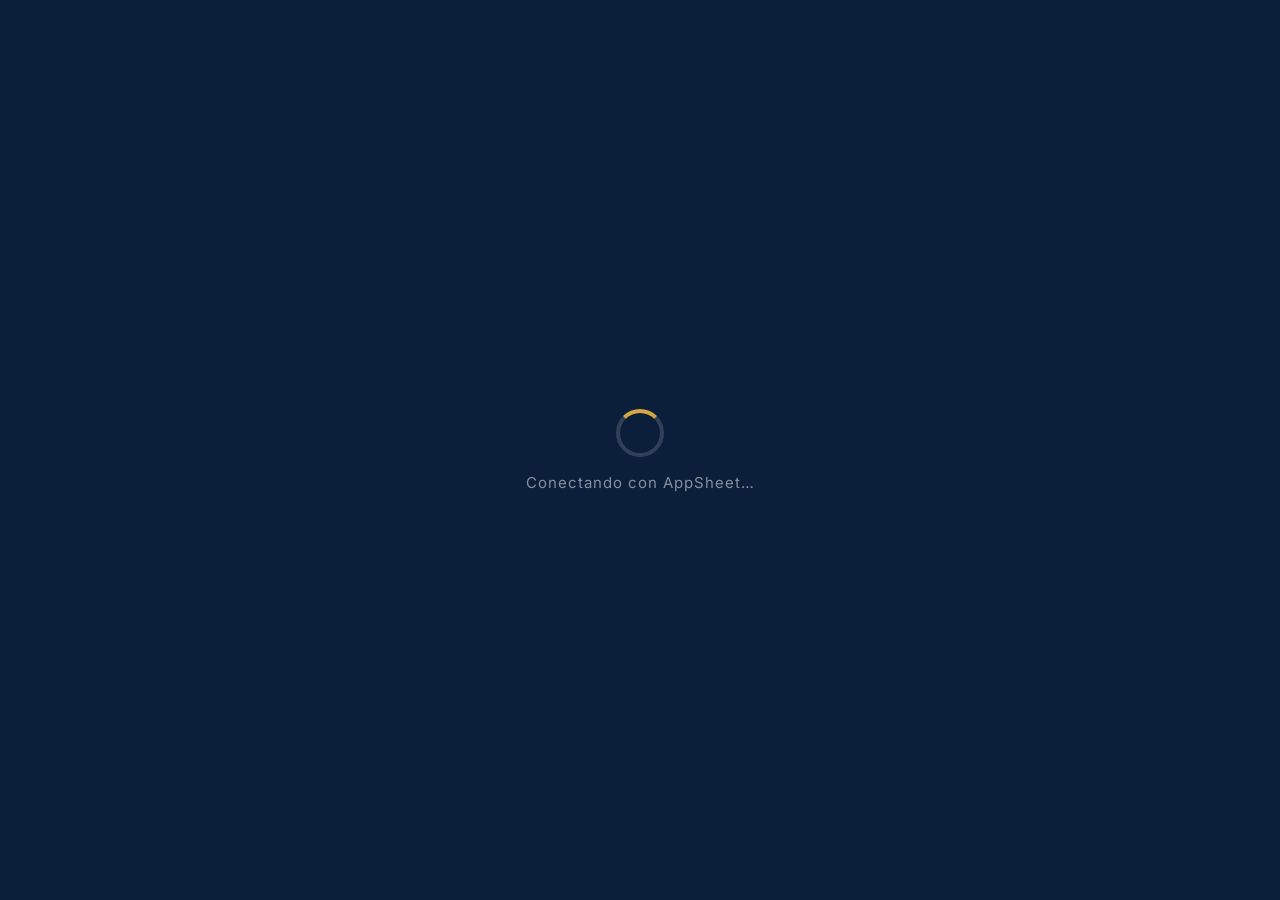
==== index.html @ 51144c6a "Rename Calendario vuelos.html to index.html" ====
<!DOCTYPE html>
<html lang="es">
<head>
<meta charset="UTF-8">
<meta name="viewport" content="width=device-width, initial-scale=1.0">
<title>Vuelos Dilitours</title>
<style>
  @import url('https://fonts.googleapis.com/css2?family=Inter:wght@300;400;500;600;700;800;900&display=swap');

  * { box-sizing: border-box; margin: 0; padding: 0; }

  :root {
    --azul:       #0B1F3A;
    --azul-med:   #1A3A5C;
    --azul-ac:    #1E6FBA;
    --azul-claro: #C8DDEF;
    --dorado:     #D4A843;
    --dorado-cl:  #FDF3DC;
    --blanco:     #FFFFFF;
    --gris-bg:    #EEF2F7;
    --gris-bd:    #D0D9E6;
    --gris-txt:   #5A6A80;
    --verde:      #117A45;
    --verde-cl:   #D4EFE1;
    --font: 'Inter', 'Segoe UI', system-ui, sans-serif;
  }

  html, body {
    width: 100%; height: 100%;
    overflow: hidden;
    background: var(--azul);
    font-family: var(--font);
    color: var(--blanco);
  }

  /* ══════════════════════════════════════
     LAYOUT RAÍZ: header + cuerpo
  ══════════════════════════════════════ */
  .root {
    width: 100vw;
    height: 100vh;
    display: grid;
    grid-template-rows: 88px 1fr;
  }

  /* ── HEADER ─────────────────────────── */
  header {
    background: var(--azul);
    border-bottom: 3px solid var(--dorado);
    display: grid;
    grid-template-columns: auto 1fr auto;
    align-items: center;
    padding: 0 32px;
    gap: 32px;
    position: relative;
    z-index: 10;
  }

  .h-marca {
    display: flex;
    align-items: center;
    gap: 14px;
  }

  .logo-wrap {
    width: 56px; height: 56px;
    border-radius: 50%;
    overflow: hidden;
    border: 2px solid var(--dorado);
    flex-shrink: 0;
    background: var(--dorado);
    display: flex; align-items: center; justify-content: center;
  }

  .logo-wrap img { width: 100%; height: 100%; object-fit: cover; }
  .logo-fallback { font-size: 18px; font-weight: 900; color: var(--azul); }

  .marca-texto h1 {
    font-size: 22px;
    font-weight: 800;
    letter-spacing: -0.5px;
    line-height: 1.1;
  }

  .marca-texto p {
    font-size: 11px;
    color: var(--dorado);
    font-weight: 600;
    letter-spacing: 2px;
    text-transform: uppercase;
    margin-top: 2px;
  }

  /* título central */
  .h-titulo {
    text-align: center;
  }

  .h-titulo h2 {
    font-size: 20px;
    font-weight: 700;
    letter-spacing: 0.5px;
    color: var(--blanco);
  }

  .h-titulo p {
    font-size: 12px;
    color: rgba(255,255,255,0.45);
    margin-top: 2px;
    letter-spacing: 0.5px;
  }

  /* reloj + clima */
  .h-info {
    display: flex;
    align-items: center;
    gap: 20px;
  }

  .clima-block {
    display: flex;
    align-items: center;
    gap: 8px;
    background: rgba(255,255,255,0.07);
    border: 1px solid rgba(255,255,255,0.12);
    border-radius: 10px;
    padding: 8px 14px;
  }

  .clima-icon { font-size: 28px; line-height: 1; }

  .clima-datos { line-height: 1.3; }
  .clima-temp  { font-size: 20px; font-weight: 700; }
  .clima-desc  { font-size: 10px; color: rgba(255,255,255,0.5); text-transform: capitalize; }

  .reloj-block { text-align: right; }
  .reloj-time  { font-size: 30px; font-weight: 300; letter-spacing: 2px; font-variant-numeric: tabular-nums; line-height: 1; }
  .reloj-fecha { font-size: 11px; color: rgba(255,255,255,0.45); margin-top: 3px; text-transform: capitalize; }

  /* ── CUERPO: izquierda + derecha ───── */
  .body-grid {
    display: grid;
    grid-template-columns: 380px 1fr;
    min-height: 0;
    background: var(--gris-bg);
  }

  /* ══════════════════════════════════════
     PANEL IZQUIERDO — HOY
  ══════════════════════════════════════ */
  .panel-hoy {
    background: var(--azul-med);
    display: flex;
    flex-direction: column;
    min-height: 0;
    border-right: 3px solid rgba(212,168,67,0.3);
  }

  .panel-hoy-head {
    padding: 18px 20px 14px;
    border-bottom: 1px solid rgba(255,255,255,0.1);
    flex-shrink: 0;
  }

  .panel-hoy-head .etiqueta {
    font-size: 10px;
    font-weight: 700;
    letter-spacing: 2px;
    text-transform: uppercase;
    color: var(--dorado);
    margin-bottom: 4px;
  }

  .panel-hoy-head .fecha-hoy {
    font-size: 16px;
    font-weight: 700;
    color: var(--blanco);
    text-transform: capitalize;
  }

  .panel-hoy-stats {
    display: flex;
    gap: 0;
    border-top: 1px solid rgba(255,255,255,0.07);
    margin-top: 10px;
  }

  .stat-box {
    flex: 1;
    padding: 8px 0;
    text-align: center;
    border-right: 1px solid rgba(255,255,255,0.07);
  }
  .stat-box:last-child { border-right: none; }
  .stat-num  { font-size: 26px; font-weight: 800; line-height: 1; }
  .stat-lbl  { font-size: 10px; color: rgba(255,255,255,0.45); text-transform: uppercase; letter-spacing: 1px; margin-top: 2px; }

  /* Lista de vuelos de hoy — scrollea automáticamente */
  .hoy-lista {
    flex: 1;
    overflow: hidden;
    position: relative;
  }

  .hoy-lista-inner {
    display: flex;
    flex-direction: column;
    gap: 10px;
    padding: 14px 16px;
    transition: transform 0.8s ease;
  }

  /* Card de vuelo de hoy */
  .card-hoy {
    background: rgba(255,255,255,0.06);
    border: 1px solid rgba(255,255,255,0.1);
    border-left: 5px solid var(--azul-ac);
    border-radius: 10px;
    padding: 14px 16px;
    flex-shrink: 0;
  }

  .card-hoy.salida  { border-left-color: var(--verde); }
  .card-hoy.regreso { border-left-color: #4A9FE0; }

  .card-hoy-top {
    display: flex;
    align-items: flex-start;
    justify-content: space-between;
    gap: 8px;
    margin-bottom: 10px;
  }

  .card-hora {
    font-size: 38px;
    font-weight: 900;
    letter-spacing: -1px;
    line-height: 1;
    font-variant-numeric: tabular-nums;
    color: var(--blanco);
  }

  .card-hoy-badges {
    display: flex;
    flex-direction: column;
    align-items: flex-end;
    gap: 4px;
  }

  .badge-dir {
    font-size: 11px;
    font-weight: 800;
    padding: 4px 10px;
    border-radius: 20px;
    text-transform: uppercase;
    letter-spacing: 0.5px;
  }
  .badge-dir.salida  { background: var(--verde-cl); color: var(--verde); }
  .badge-dir.regreso { background: var(--azul-claro); color: var(--azul-med); }

  .badge-tipo {
    font-size: 10px;
    color: rgba(255,255,255,0.45);
    font-weight: 500;
  }

  .card-aero {
    font-size: 17px;
    font-weight: 700;
    color: rgba(255,255,255,0.95);
    margin-bottom: 10px;
    white-space: nowrap;
    overflow: hidden;
    text-overflow: ellipsis;
  }

  .card-hoy-datos {
    display: grid;
    grid-template-columns: 1fr 1fr;
    gap: 6px;
    background: rgba(0,0,0,0.15);
    border-radius: 8px;
    padding: 10px 12px;
  }

  .dato-item span {
    display: block;
    font-size: 9px;
    font-weight: 700;
    letter-spacing: 1px;
    text-transform: uppercase;
    color: rgba(255,255,255,0.35);
    margin-bottom: 2px;
  }

  .dato-item strong {
    font-size: 13px;
    font-weight: 700;
    color: rgba(255,255,255,0.9);
  }

  .dato-item.full { grid-column: span 2; }

  /* vuelos pasados: ocultos completamente */
  .card-hoy.pasado  { display: none; }
  .vuelo-sem.pasado { display: none; }

  /* ══════════════════════════════════════
     PANEL DERECHO — SEMANAL
  ══════════════════════════════════════ */
  .panel-semana {
    display: flex;
    flex-direction: column;
    min-height: 0;
    background: var(--gris-bg);
  }

  .semana-nav-bar {
    padding: 12px 20px;
    border-bottom: 1px solid var(--gris-bd);
    display: flex;
    align-items: center;
    justify-content: space-between;
    flex-shrink: 0;
    background: var(--blanco);
  }

  .semana-titulo {
    font-size: 13px;
    font-weight: 800;
    text-transform: uppercase;
    letter-spacing: 1px;
    color: var(--azul);
    display: flex;
    align-items: center;
    gap: 8px;
  }

  .semana-titulo::before {
    content: '';
    display: block;
    width: 4px; height: 16px;
    background: var(--dorado);
    border-radius: 2px;
  }

  .semana-rango {
    font-size: 12px;
    font-weight: 600;
    color: var(--gris-txt);
  }

  /* Grid 7 columnas */
  .semana-grid {
    flex: 1;
    display: grid;
    grid-template-columns: repeat(7, 1fr);
    gap: 0;
    min-height: 0;
    overflow: hidden;
  }

  .dia-col {
    display: flex;
    flex-direction: column;
    border-right: 1px solid var(--gris-bd);
    min-height: 0;
  }
  .dia-col:last-child { border-right: none; }

  .dia-col.es-hoy {
    background: rgba(30, 111, 186, 0.04);
  }

  .dia-head {
    padding: 10px 8px 8px;
    text-align: center;
    border-bottom: 2px solid var(--gris-bd);
    background: var(--blanco);
    flex-shrink: 0;
  }

  .dia-col.es-hoy .dia-head {
    background: var(--dorado-cl);
    border-bottom-color: var(--dorado);
  }

  .dia-nombre {
    font-size: 13px;
    font-weight: 800;
    color: var(--azul);
    text-transform: uppercase;
    letter-spacing: 0.5px;
  }

  .dia-col.es-hoy .dia-nombre { color: #7A5A10; }

  .dia-fecha-str {
    font-size: 11px;
    color: var(--gris-txt);
    margin-top: 2px;
  }

  .dia-col.es-hoy .dia-fecha-str { color: #9A7020; }

  .dia-count-pill {
    display: inline-block;
    margin-top: 5px;
    background: var(--azul);
    color: var(--blanco);
    font-size: 10px;
    font-weight: 700;
    padding: 2px 8px;
    border-radius: 10px;
  }

  .dia-col.es-hoy .dia-count-pill { background: var(--dorado); color: var(--azul); }

  .dia-lista {
    flex: 1;
    overflow: hidden;
    position: relative;
  }

  .dia-lista-inner {
    display: flex;
    flex-direction: column;
    gap: 6px;
    padding: 8px 6px;
    transition: transform 0.8s ease;
  }

  /* Card de vuelo en semana */
  .vuelo-sem {
    background: var(--blanco);
    border: 1px solid var(--gris-bd);
    border-left: 4px solid var(--azul-ac);
    border-radius: 6px;
    padding: 8px 8px 6px;
    flex-shrink: 0;
  }
  .vuelo-sem.salida  { border-left-color: var(--verde); }
  .vuelo-sem.regreso { border-left-color: var(--azul-ac); }
  .vuelo-sem.pasado  { opacity: 0.4; }

  .vsem-hora {
    font-size: 20px;
    font-weight: 900;
    color: var(--azul);
    line-height: 1;
    letter-spacing: -0.5px;
    font-variant-numeric: tabular-nums;
  }

  .vsem-aero {
    font-size: 11px;
    font-weight: 700;
    color: var(--azul-med);
    margin-top: 3px;
    white-space: nowrap;
    overflow: hidden;
    text-overflow: ellipsis;
  }

  .vsem-bottom {
    display: flex;
    justify-content: space-between;
    align-items: center;
    margin-top: 5px;
    padding-top: 4px;
    border-top: 1px dashed var(--gris-bd);
    font-size: 9px;
    color: var(--gris-txt);
  }

  .vsem-badge {
    font-size: 8px;
    font-weight: 800;
    padding: 2px 5px;
    border-radius: 3px;
    text-transform: uppercase;
    letter-spacing: 0.3px;
  }
  .vsem-badge.salida  { background: var(--verde-cl); color: var(--verde); }
  .vsem-badge.regreso { background: #D6E8F7; color: var(--azul-ac); }

  .dia-vacio {
    padding: 20px 8px;
    text-align: center;
    font-size: 11px;
    color: var(--gris-bd);
    font-style: italic;
  }

  /* ── ESTADOS ──────────────────────── */
  .cargando-overlay {
    position: fixed; inset: 0;
    background: var(--azul);
    display: flex; flex-direction: column;
    align-items: center; justify-content: center;
    gap: 16px;
    z-index: 200;
    transition: opacity 0.6s;
  }
  .cargando-overlay.oculto { opacity: 0; pointer-events: none; }
  .spinner-grande {
    width: 48px; height: 48px;
    border: 4px solid rgba(255,255,255,0.15);
    border-top-color: var(--dorado);
    border-radius: 50%;
    animation: spin 1s linear infinite;
  }
  @keyframes spin { to { transform: rotate(360deg); } }
  .cargando-txt { font-size: 15px; color: rgba(255,255,255,0.5); letter-spacing: 1px; }

  /* ── PRÓXIMO VUELO: barra inferior ── */
  .proximo-bar {
    position: fixed;
    bottom: 0; left: 0; right: 0;
    height: 44px;
    background: var(--dorado);
    color: var(--azul);
    display: flex;
    align-items: center;
    justify-content: center;
    gap: 16px;
    font-size: 14px;
    font-weight: 700;
    z-index: 50;
    letter-spacing: 0.3px;
  }

  .proximo-bar .sep { opacity: 0.4; }

  /* ── TICK ACTUAL ──────────────────── */
  .hoy-actual-marker {
    position: absolute;
    left: 0; right: 0;
    height: 2px;
    background: var(--dorado);
    z-index: 5;
  }
</style>
</head>
<body>

<!-- OVERLAY DE CARGA -->
<div class="cargando-overlay" id="overlay">
  <div class="spinner-grande"></div>
  <div class="cargando-txt">Conectando con AppSheet…</div>
</div>

<div class="root">

  <!-- HEADER -->
  <header>
    <div class="h-marca">
      <div class="logo-wrap">
        <img src="https://lh3.googleusercontent.com/d/1YEEC7rW6x5QPgxGorTBylZztORQtf2wu"
             alt="Dilitours"
             onerror="this.style.display='none'; document.querySelector('.logo-fallback').style.display='flex';">
        <span class="logo-fallback" style="display:none">DT</span>
      </div>
      <div class="marca-texto">
        <h1>Dilitours</h1>
        <p>Agencia de Viajes</p>
      </div>
    </div>

    <div class="h-titulo">
      <h2>✈ Agenda de Vuelos</h2>
      <p id="subTitulo">Monitoreo en tiempo real</p>
    </div>

    <div class="h-info">
      <div class="clima-block">
        <div class="clima-icon" id="climaIcon">⏳</div>
        <div class="clima-datos">
          <div class="clima-temp" id="climaTemp">—°C</div>
          <div class="clima-desc" id="climaDesc">Tepic, Nay.</div>
        </div>
      </div>
      <div class="reloj-block">
        <div class="reloj-time" id="reloj">00:00:00</div>
        <div class="reloj-fecha" id="relojFecha">—</div>
      </div>
    </div>
  </header>

  <!-- BODY -->
  <div class="body-grid">

    <!-- IZQUIERDA: HOY -->
    <div class="panel-hoy">
      <div class="panel-hoy-head">
        <div class="etiqueta">Operaciones de hoy</div>
        <div class="fecha-hoy" id="fechaHoy">—</div>
        <div class="panel-hoy-stats">
          <div class="stat-box">
            <div class="stat-num" id="stTotal">—</div>
            <div class="stat-lbl">Total</div>
          </div>
          <div class="stat-box">
            <div class="stat-num" id="stSal">—</div>
            <div class="stat-lbl">Salidas</div>
          </div>
          <div class="stat-box">
            <div class="stat-num" id="stReg">—</div>
            <div class="stat-lbl">Regresos</div>
          </div>
        </div>
      </div>
      <div class="hoy-lista">
        <div class="hoy-lista-inner" id="listaHoy"></div>
      </div>
    </div>

    <!-- DERECHA: SEMANA -->
    <div class="panel-semana">
      <div class="semana-nav-bar">
        <div class="semana-titulo">Agenda Semanal</div>
        <div class="semana-rango" id="semanaRango">—</div>
      </div>
      <div class="semana-grid" id="semanaGrid"></div>
    </div>

  </div>
</div>

<!-- BARRA INFERIOR: PRÓXIMO VUELO -->
<div class="proximo-bar" id="proximoBar" style="display:none"></div>

<script>
// ── CONFIG ──────────────────────────────────────────────────────
const APP_ID  = 'dc1776cd-0755-452a-98e0-55ee2b5896c1';
const API_KEY = 'V2-g6t83-Fm2aG-kK7cO-tMKW0-Xr9Ut-ULIHd-PRRYm-Plpqu';
const TABLA   = 'Vuelos';
const URL_AS  = `https://api.appsheet.com/api/v2/apps/${APP_ID}/tables/${TABLA}/Action`;

const COL = {
  aerolinea:  'nombre_aerolinea',
  hora:       'hora',
  aplicantes: 'nombres_aplicantes_list',
  fecha:      'fecha',
  codigo:     'codigo_vuelo',
  numVuelo:   'numero_vuelo',
  tipoVuelo:  'tipo_vuelo',
  direccion:  'Salida o regreso',
  titulo:     'encabezado_calendario'
};

const DIAS_ES   = ['Domingo','Lunes','Martes','Miércoles','Jueves','Viernes','Sábado'];
const DIAS_CORTO = ['Lun','Mar','Mié','Jue','Vie','Sáb','Dom'];
const MESES_ES  = ['enero','febrero','marzo','abril','mayo','junio','julio','agosto','septiembre','octubre','noviembre','diciembre'];

let vuelos = [];

// ── INICIO ──────────────────────────────────────────────────────
document.addEventListener('DOMContentLoaded', () => {
  reloj();
  clima();
  cargar();
  setInterval(reloj, 1000);
  setInterval(clima,  30 * 60 * 1000);
  setInterval(cargar,  4 * 60 * 1000);
  // Auto-scroll cada 4 s
  setInterval(autoScroll, 4000);
});

// ── RELOJ ────────────────────────────────────────────────────────
function reloj() {
  const n = new Date();
  document.getElementById('reloj').textContent =
    n.toLocaleTimeString('es-MX', {hour:'2-digit', minute:'2-digit', second:'2-digit'});
  document.getElementById('relojFecha').textContent =
    `${DIAS_ES[n.getDay()]} ${n.getDate()} de ${MESES_ES[n.getMonth()]}`;
  document.getElementById('fechaHoy').textContent =
    `${DIAS_ES[n.getDay()]}, ${n.getDate()} de ${MESES_ES[n.getMonth()]}`;
}

// ── CLIMA (Open-Meteo, sin API key) ─────────────────────────────
async function clima() {
  try {
    const r = await fetch('https://api.open-meteo.com/v1/forecast?latitude=21.5089&longitude=-104.8947&current=temperature_2m,weather_code&timezone=auto');
    const d = await r.json();
    const t = Math.round(d.current.temperature_2m);
    const c = d.current.weather_code;
    const map = {
      0:['☀️','Despejado'], 1:['🌤','Mayormente despejado'], 2:['⛅','Parcialmente nublado'],
      3:['☁️','Nublado'], 45:['🌫','Neblina'], 48:['🌫','Neblina'], 51:['🌦','Llovizna'],
      61:['🌧','Lluvia'], 63:['🌧','Lluvia moderada'], 80:['🌦','Chubascos'],
      95:['⛈','Tormenta'], 96:['⛈','Tormenta con granizo']
    };
    const [icon, desc] = map[c] || ['🌡','Variable'];
    document.getElementById('climaIcon').textContent = icon;
    document.getElementById('climaTemp').textContent = `${t}°C`;
    document.getElementById('climaDesc').textContent = desc + ' · Tepic';
  } catch { /* silencioso */ }
}

// ── NORMALIZAR FECHA ─────────────────────────────────────────────
function normFecha(s) {
  if (!s) return '';
  const p = s.toString().split(' ')[0].trim();
  if (/^\d{4}[-\/]\d{1,2}[-\/]\d{1,2}$/.test(p)) {
    const [y,m,d] = p.split(/[-\/]/);
    return `${y}-${m.padStart(2,'0')}-${d.padStart(2,'0')}`;
  }
  if (/^\d{1,2}[-\/]\d{1,2}[-\/]\d{4}$/.test(p)) {
    const [a,b,y] = p.split(/[-\/]/);
    return parseInt(a) > 12
      ? `${y}-${b.padStart(2,'0')}-${a.padStart(2,'0')}`
      : `${y}-${a.padStart(2,'0')}-${b.padStart(2,'0')}`;
  }
  return p;
}

function fechaStr(d) {
  return `${d.getFullYear()}-${String(d.getMonth()+1).padStart(2,'0')}-${String(d.getDate()).padStart(2,'0')}`;
}

function esc(v) {
  return v == null ? '' : String(v).replace(/&/g,'&amp;').replace(/</g,'&lt;');
}

// ── CARGAR APPSHEET ──────────────────────────────────────────────
async function cargar() {
  try {
    const r = await fetch(URL_AS, {
      method: 'POST',
      headers: { 'applicationAccessKey': API_KEY, 'Content-Type': 'application/json' },
      body: JSON.stringify({ Action:'Find', Properties:{Locale:'es-MX'}, Rows:[] })
    });
    if (!r.ok) throw new Error(r.status);
    const d = await r.json();
    vuelos = Array.isArray(d) ? d : (d.Rows || []);
    render();
    document.getElementById('overlay').classList.add('oculto');
  } catch(e) {
    console.error('AppSheet error:', e);
    // Reintentar en 30s si falla
    setTimeout(cargar, 30000);
  }
}

// ── RENDER PRINCIPAL ─────────────────────────────────────────────
function render() {
  renderHoy();
  renderSemana();
  renderProximo();
}

// ── PANEL HOY ────────────────────────────────────────────────────
function renderHoy() {
  const hoy = fechaStr(new Date());
  const ahora = new Date();
  const hhmm  = ahora.getHours() * 60 + ahora.getMinutes();

  const vHoyTodos = vuelos
    .filter(v => normFecha(v[COL.fecha]) === hoy)
    .sort((a,b) => (a[COL.hora]||'').localeCompare(b[COL.hora]||''));

  // Solo pendientes (no pasados)
  const vHoy = vHoyTodos.filter(v => !esPasado(v[COL.hora], hhmm));

  document.getElementById('stTotal').textContent = vHoy.length;
  document.getElementById('stSal').textContent   = vHoy.filter(v => esDir(v,'salida')).length;
  document.getElementById('stReg').textContent   = vHoy.filter(v => esDir(v,'regreso')).length;

  document.getElementById('subTitulo').textContent =
    `${vHoy.length} vuelo${vHoy.length !== 1 ? 's' : ''} pendiente${vHoy.length !== 1 ? 's' : ''} hoy · Auto-actualiza cada 4 min`;

  const lista = document.getElementById('listaHoy');
  if (!vHoy.length) {
    lista.innerHTML = `<div style="text-align:center; color:rgba(255,255,255,0.25); padding: 40px 16px; font-size:13px;">✅ Sin vuelos pendientes hoy</div>`;
    return;
  }

  lista.innerHTML = vHoy.map(v => {
    const dir = esDir(v,'regreso') ? 'regreso' : 'salida';
    return `
      <div class="card-hoy ${dir}">
        <div class="card-hoy-top">
          <div class="card-hora">${esc(v[COL.hora]) || '—'}</div>
          <div class="card-hoy-badges">
            <span class="badge-dir ${dir}">${dir === 'salida' ? '🛫 Salida' : '🛬 Regreso'}</span>
            <span class="badge-tipo">${esc(v[COL.tipoVuelo]) || ''}</span>
          </div>
        </div>
        <div class="card-aero">${esc(v[COL.aerolinea]) || '—'}</div>
        <div class="card-hoy-datos">
          <div class="dato-item"><span>Vuelo</span><strong>${esc(v[COL.numVuelo]) || '—'}</strong></div>
          <div class="dato-item"><span>Pasajeros</span><strong>👥 ${esc(v[COL.aplicantes]) || '0'}</strong></div>
          <div class="dato-item full"><span>Código de confirmación</span><strong>🔑 ${esc(v[COL.codigo]) || '—'}</strong></div>
        </div>
      </div>`;
  }).join('');
}

// ── PANEL SEMANA ─────────────────────────────────────────────────
function renderSemana() {
  const hoy   = new Date();
  const dow   = hoy.getDay();
  const lunes = new Date(hoy);
  lunes.setDate(hoy.getDate() - (dow === 0 ? 6 : dow - 1));

  const semana = Array.from({length:7}, (_,i) => {
    const d = new Date(lunes); d.setDate(lunes.getDate() + i); return d;
  });

  const hoyStr = fechaStr(hoy);
  const ahora  = hoy.getHours() * 60 + hoy.getMinutes();

  document.getElementById('semanaRango').textContent =
    `${semana[0].getDate()} de ${MESES_ES[semana[0].getMonth()]} — ${semana[6].getDate()} de ${MESES_ES[semana[6].getMonth()]}`;

  const grid = document.getElementById('semanaGrid');
  grid.innerHTML = semana.map((fecha, i) => {
    const str   = fechaStr(fecha);
    const esHoy = str === hoyStr;

    const vDiaTodos = vuelos
      .filter(v => normFecha(v[COL.fecha]) === str)
      .sort((a,b) => (a[COL.hora]||'').localeCompare(b[COL.hora]||''));

    // En el día de hoy, ocultar pasados; en otros días mostrar todos
    const vDia = esHoy
      ? vDiaTodos.filter(v => !esPasado(v[COL.hora], ahora))
      : vDiaTodos;

    const filas = vDia.length
      ? vDia.map(v => {
          const dir = esDir(v,'regreso') ? 'regreso' : 'salida';
          return `
            <div class="vuelo-sem ${dir}">
              <div class="vsem-hora">${esc(v[COL.hora]) || '—'}</div>
              <div class="vsem-aero">${esc(v[COL.aerolinea]) || esc(v[COL.titulo]) || '—'}</div>
              <div class="vsem-bottom">
                <span>✈ ${esc(v[COL.numVuelo]) || '—'}</span>
                <span class="vsem-badge ${dir}">${dir === 'salida' ? 'SAL' : 'REG'}</span>
              </div>
            </div>`;
        }).join('')
      : `<div class="dia-vacio">${esHoy ? '✅ Todo completado' : 'Sin vuelos'}</div>`;

    return `
      <div class="dia-col ${esHoy ? 'es-hoy' : ''}">
        <div class="dia-head">
          <div class="dia-nombre">${DIAS_CORTO[i]}</div>
          <div class="dia-fecha-str">${fecha.getDate()} ${MESES_ES[fecha.getMonth()].slice(0,3)}</div>
          <span class="dia-count-pill">${vDia.length}</span>
        </div>
        <div class="dia-lista">
          <div class="dia-lista-inner" id="dl-${i}">${filas}</div>
        </div>
      </div>`;
  }).join('');
}

// ── BARRA: PRÓXIMO VUELO ─────────────────────────────────────────
function renderProximo() {
  const hoy   = fechaStr(new Date());
  const ahora = new Date();
  const hhmm  = ahora.getHours() * 60 + ahora.getMinutes();

  const proximos = vuelos
    .filter(v => normFecha(v[COL.fecha]) === hoy && !esPasado(v[COL.hora], hhmm))
    .sort((a,b) => (a[COL.hora]||'').localeCompare(b[COL.hora]||''));

  const bar = document.getElementById('proximoBar');

  if (!proximos.length) {
    bar.style.display = 'none';
    return;
  }

  const p   = proximos[0];
  const min = minutosHasta(p[COL.hora], hhmm);
  const txt = min <= 0   ? 'AHORA'
            : min < 60   ? `en ${min} min`
            : min < 120  ? `en 1 h ${min % 60} min`
            : `en ${Math.floor(min/60)} h`;

  bar.style.display = 'flex';
  bar.innerHTML = `
    <span>✈ PRÓXIMO VUELO</span>
    <span class="sep">|</span>
    <span>${esc(p[COL.hora])} — ${esc(p[COL.aerolinea])}</span>
    <span class="sep">|</span>
    <span>${txt.toUpperCase()}</span>
    ${proximos.length > 1 ? `<span class="sep">|</span><span>${proximos.length - 1} más hoy</span>` : ''}
  `;
}

// ── AUTO-SCROLL ──────────────────────────────────────────────────
const scrollState = { hoy: 0, cols: Array(7).fill(0) };

function autoScroll() {
  scrollPanel('listaHoy', 'hoy');
  for (let i = 0; i < 7; i++) {
    const el = document.getElementById(`dl-${i}`);
    if (el) scrollInner(el, i);
  }
  renderProximo(); // actualizar contador
}

function scrollPanel(wrapperId, key) {
  const wrapper = document.getElementById(wrapperId);
  if (!wrapper) return;
  const inner = wrapper.querySelector ? wrapper : wrapper;
  const parent = wrapper.parentElement;
  if (!parent) return;

  const maxScroll = inner.scrollHeight - parent.clientHeight;
  if (maxScroll <= 0) { scrollState[key] = 0; return; }

  scrollState[key] = Math.min(scrollState[key] + parent.clientHeight * 0.4, maxScroll);
  if (scrollState[key] >= maxScroll - 2) scrollState[key] = 0;
  inner.style.transform = `translateY(-${scrollState[key]}px)`;
}

function scrollInner(inner, i) {
  if (!inner) return;
  const parent = inner.parentElement;
  if (!parent) return;
  const maxScroll = inner.scrollHeight - parent.clientHeight;
  if (maxScroll <= 0) { scrollState.cols[i] = 0; return; }

  scrollState.cols[i] = Math.min(scrollState.cols[i] + parent.clientHeight * 0.5, maxScroll);
  if (scrollState.cols[i] >= maxScroll - 2) scrollState.cols[i] = 0;
  inner.style.transform = `translateY(-${scrollState.cols[i]}px)`;
}

// ── HELPERS ──────────────────────────────────────────────────────
function esDir(v, tipo) {
  return (v[COL.direccion] || '').toString().toLowerCase().includes(tipo);
}

function esPasado(horaStr, hhmm) {
  if (!horaStr) return false;
  const [h, m] = horaStr.split(':').map(Number);
  return (h * 60 + (m || 0)) < hhmm;
}

function minutosHasta(horaStr, hhmm) {
  if (!horaStr) return 9999;
  const [h, m] = horaStr.split(':').map(Number);
  return (h * 60 + (m || 0)) - hhmm;
}
</script>
</body>
</html>
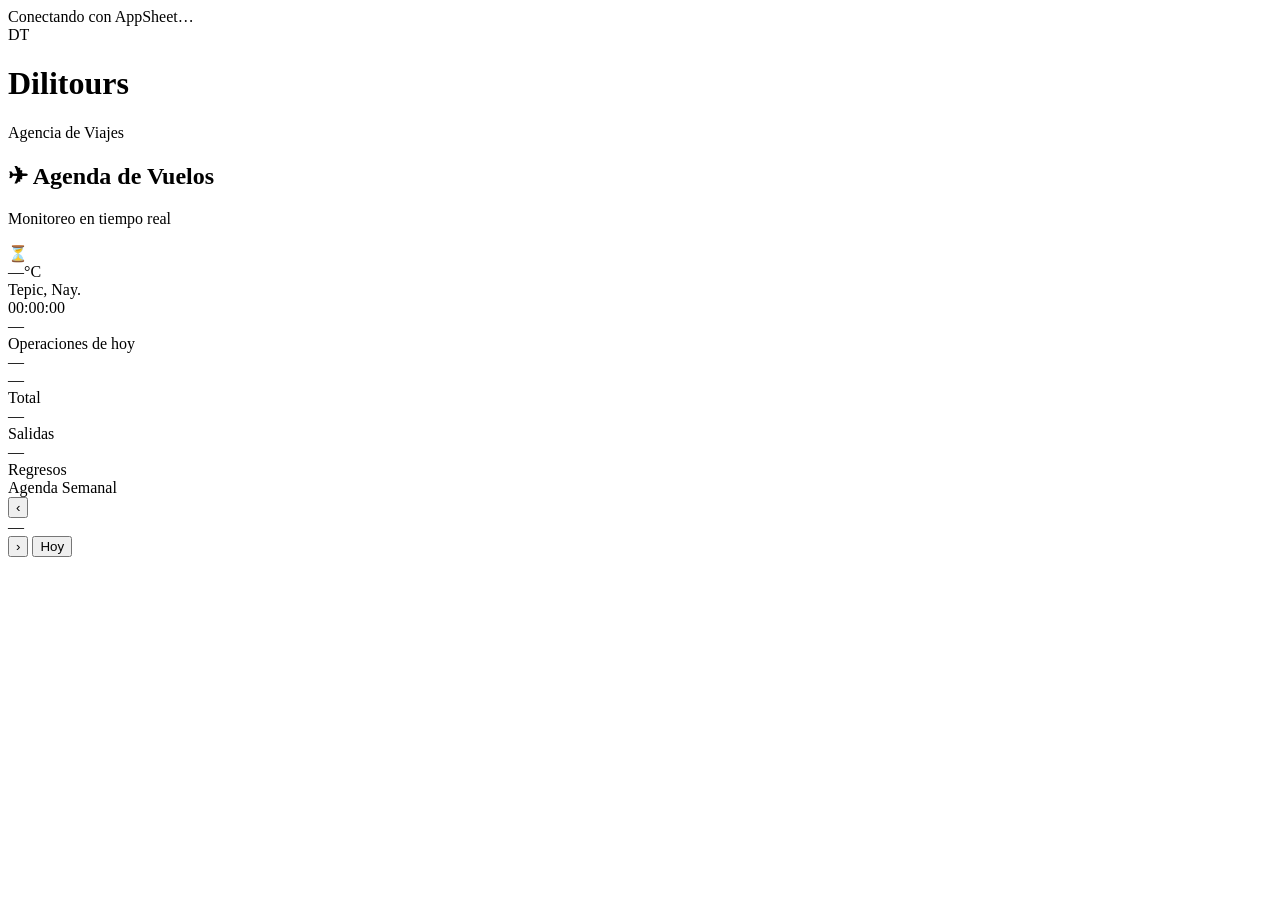
==== commit 03cdf1db: "Update index.html" ====
--- a/index.html
+++ b/index.html
@@ -1,952 +1,105 @@
 <!DOCTYPE html>
 <html lang="es">
 <head>
-<meta charset="UTF-8">
-<meta name="viewport" content="width=device-width, initial-scale=1.0">
-<title>Vuelos Dilitours</title>
-<style>
-  @import url('https://fonts.googleapis.com/css2?family=Inter:wght@300;400;500;600;700;800;900&display=swap');
-
-  * { box-sizing: border-box; margin: 0; padding: 0; }
-
-  :root {
-    --azul:       #0B1F3A;
-    --azul-med:   #1A3A5C;
-    --azul-ac:    #1E6FBA;
-    --azul-claro: #C8DDEF;
-    --dorado:     #D4A843;
-    --dorado-cl:  #FDF3DC;
-    --blanco:     #FFFFFF;
-    --gris-bg:    #EEF2F7;
-    --gris-bd:    #D0D9E6;
-    --gris-txt:   #5A6A80;
-    --verde:      #117A45;
-    --verde-cl:   #D4EFE1;
-    --font: 'Inter', 'Segoe UI', system-ui, sans-serif;
-  }
-
-  html, body {
-    width: 100%; height: 100%;
-    overflow: hidden;
-    background: var(--azul);
-    font-family: var(--font);
-    color: var(--blanco);
-  }
-
-  /* ══════════════════════════════════════
-     LAYOUT RAÍZ: header + cuerpo
-  ══════════════════════════════════════ */
-  .root {
-    width: 100vw;
-    height: 100vh;
-    display: grid;
-    grid-template-rows: 88px 1fr;
-  }
-
-  /* ── HEADER ─────────────────────────── */
-  header {
-    background: var(--azul);
-    border-bottom: 3px solid var(--dorado);
-    display: grid;
-    grid-template-columns: auto 1fr auto;
-    align-items: center;
-    padding: 0 32px;
-    gap: 32px;
-    position: relative;
-    z-index: 10;
-  }
-
-  .h-marca {
-    display: flex;
-    align-items: center;
-    gap: 14px;
-  }
-
-  .logo-wrap {
-    width: 56px; height: 56px;
-    border-radius: 50%;
-    overflow: hidden;
-    border: 2px solid var(--dorado);
-    flex-shrink: 0;
-    background: var(--dorado);
-    display: flex; align-items: center; justify-content: center;
-  }
-
-  .logo-wrap img { width: 100%; height: 100%; object-fit: cover; }
-  .logo-fallback { font-size: 18px; font-weight: 900; color: var(--azul); }
-
-  .marca-texto h1 {
-    font-size: 22px;
-    font-weight: 800;
-    letter-spacing: -0.5px;
-    line-height: 1.1;
-  }
-
-  .marca-texto p {
-    font-size: 11px;
-    color: var(--dorado);
-    font-weight: 600;
-    letter-spacing: 2px;
-    text-transform: uppercase;
-    margin-top: 2px;
-  }
-
-  /* título central */
-  .h-titulo {
-    text-align: center;
-  }
-
-  .h-titulo h2 {
-    font-size: 20px;
-    font-weight: 700;
-    letter-spacing: 0.5px;
-    color: var(--blanco);
-  }
-
-  .h-titulo p {
-    font-size: 12px;
-    color: rgba(255,255,255,0.45);
-    margin-top: 2px;
-    letter-spacing: 0.5px;
-  }
-
-  /* reloj + clima */
-  .h-info {
-    display: flex;
-    align-items: center;
-    gap: 20px;
-  }
-
-  .clima-block {
-    display: flex;
-    align-items: center;
-    gap: 8px;
-    background: rgba(255,255,255,0.07);
-    border: 1px solid rgba(255,255,255,0.12);
-    border-radius: 10px;
-    padding: 8px 14px;
-  }
-
-  .clima-icon { font-size: 28px; line-height: 1; }
-
-  .clima-datos { line-height: 1.3; }
-  .clima-temp  { font-size: 20px; font-weight: 700; }
-  .clima-desc  { font-size: 10px; color: rgba(255,255,255,0.5); text-transform: capitalize; }
-
-  .reloj-block { text-align: right; }
-  .reloj-time  { font-size: 30px; font-weight: 300; letter-spacing: 2px; font-variant-numeric: tabular-nums; line-height: 1; }
-  .reloj-fecha { font-size: 11px; color: rgba(255,255,255,0.45); margin-top: 3px; text-transform: capitalize; }
-
-  /* ── CUERPO: izquierda + derecha ───── */
-  .body-grid {
-    display: grid;
-    grid-template-columns: 380px 1fr;
-    min-height: 0;
-    background: var(--gris-bg);
-  }
-
-  /* ══════════════════════════════════════
-     PANEL IZQUIERDO — HOY
-  ══════════════════════════════════════ */
-  .panel-hoy {
-    background: var(--azul-med);
-    display: flex;
-    flex-direction: column;
-    min-height: 0;
-    border-right: 3px solid rgba(212,168,67,0.3);
-  }
-
-  .panel-hoy-head {
-    padding: 18px 20px 14px;
-    border-bottom: 1px solid rgba(255,255,255,0.1);
-    flex-shrink: 0;
-  }
-
-  .panel-hoy-head .etiqueta {
-    font-size: 10px;
-    font-weight: 700;
-    letter-spacing: 2px;
-    text-transform: uppercase;
-    color: var(--dorado);
-    margin-bottom: 4px;
-  }
-
-  .panel-hoy-head .fecha-hoy {
-    font-size: 16px;
-    font-weight: 700;
-    color: var(--blanco);
-    text-transform: capitalize;
-  }
-
-  .panel-hoy-stats {
-    display: flex;
-    gap: 0;
-    border-top: 1px solid rgba(255,255,255,0.07);
-    margin-top: 10px;
-  }
-
-  .stat-box {
-    flex: 1;
-    padding: 8px 0;
-    text-align: center;
-    border-right: 1px solid rgba(255,255,255,0.07);
-  }
-  .stat-box:last-child { border-right: none; }
-  .stat-num  { font-size: 26px; font-weight: 800; line-height: 1; }
-  .stat-lbl  { font-size: 10px; color: rgba(255,255,255,0.45); text-transform: uppercase; letter-spacing: 1px; margin-top: 2px; }
-
-  /* Lista de vuelos de hoy — scrollea automáticamente */
-  .hoy-lista {
-    flex: 1;
-    overflow: hidden;
-    position: relative;
-  }
-
-  .hoy-lista-inner {
-    display: flex;
-    flex-direction: column;
-    gap: 10px;
-    padding: 14px 16px;
-    transition: transform 0.8s ease;
-  }
-
-  /* Card de vuelo de hoy */
-  .card-hoy {
-    background: rgba(255,255,255,0.06);
-    border: 1px solid rgba(255,255,255,0.1);
-    border-left: 5px solid var(--azul-ac);
-    border-radius: 10px;
-    padding: 14px 16px;
-    flex-shrink: 0;
-  }
-
-  .card-hoy.salida  { border-left-color: var(--verde); }
-  .card-hoy.regreso { border-left-color: #4A9FE0; }
-
-  .card-hoy-top {
-    display: flex;
-    align-items: flex-start;
-    justify-content: space-between;
-    gap: 8px;
-    margin-bottom: 10px;
-  }
-
-  .card-hora {
-    font-size: 38px;
-    font-weight: 900;
-    letter-spacing: -1px;
-    line-height: 1;
-    font-variant-numeric: tabular-nums;
-    color: var(--blanco);
-  }
-
-  .card-hoy-badges {
-    display: flex;
-    flex-direction: column;
-    align-items: flex-end;
-    gap: 4px;
-  }
-
-  .badge-dir {
-    font-size: 11px;
-    font-weight: 800;
-    padding: 4px 10px;
-    border-radius: 20px;
-    text-transform: uppercase;
-    letter-spacing: 0.5px;
-  }
-  .badge-dir.salida  { background: var(--verde-cl); color: var(--verde); }
-  .badge-dir.regreso { background: var(--azul-claro); color: var(--azul-med); }
-
-  .badge-tipo {
-    font-size: 10px;
-    color: rgba(255,255,255,0.45);
-    font-weight: 500;
-  }
-
-  .card-aero {
-    font-size: 17px;
-    font-weight: 700;
-    color: rgba(255,255,255,0.95);
-    margin-bottom: 10px;
-    white-space: nowrap;
-    overflow: hidden;
-    text-overflow: ellipsis;
-  }
-
-  .card-hoy-datos {
-    display: grid;
-    grid-template-columns: 1fr 1fr;
-    gap: 6px;
-    background: rgba(0,0,0,0.15);
-    border-radius: 8px;
-    padding: 10px 12px;
-  }
-
-  .dato-item span {
-    display: block;
-    font-size: 9px;
-    font-weight: 700;
-    letter-spacing: 1px;
-    text-transform: uppercase;
-    color: rgba(255,255,255,0.35);
-    margin-bottom: 2px;
-  }
-
-  .dato-item strong {
-    font-size: 13px;
-    font-weight: 700;
-    color: rgba(255,255,255,0.9);
-  }
-
-  .dato-item.full { grid-column: span 2; }
-
-  /* vuelos pasados: ocultos completamente */
-  .card-hoy.pasado  { display: none; }
-  .vuelo-sem.pasado { display: none; }
-
-  /* ══════════════════════════════════════
-     PANEL DERECHO — SEMANAL
-  ══════════════════════════════════════ */
-  .panel-semana {
-    display: flex;
-    flex-direction: column;
-    min-height: 0;
-    background: var(--gris-bg);
-  }
-
-  .semana-nav-bar {
-    padding: 12px 20px;
-    border-bottom: 1px solid var(--gris-bd);
-    display: flex;
-    align-items: center;
-    justify-content: space-between;
-    flex-shrink: 0;
-    background: var(--blanco);
-  }
-
-  .semana-titulo {
-    font-size: 13px;
-    font-weight: 800;
-    text-transform: uppercase;
-    letter-spacing: 1px;
-    color: var(--azul);
-    display: flex;
-    align-items: center;
-    gap: 8px;
-  }
-
-  .semana-titulo::before {
-    content: '';
-    display: block;
-    width: 4px; height: 16px;
-    background: var(--dorado);
-    border-radius: 2px;
-  }
-
-  .semana-rango {
-    font-size: 12px;
-    font-weight: 600;
-    color: var(--gris-txt);
-  }
-
-  /* Grid 7 columnas */
-  .semana-grid {
-    flex: 1;
-    display: grid;
-    grid-template-columns: repeat(7, 1fr);
-    gap: 0;
-    min-height: 0;
-    overflow: hidden;
-  }
-
-  .dia-col {
-    display: flex;
-    flex-direction: column;
-    border-right: 1px solid var(--gris-bd);
-    min-height: 0;
-  }
-  .dia-col:last-child { border-right: none; }
-
-  .dia-col.es-hoy {
-    background: rgba(30, 111, 186, 0.04);
-  }
-
-  .dia-head {
-    padding: 10px 8px 8px;
-    text-align: center;
-    border-bottom: 2px solid var(--gris-bd);
-    background: var(--blanco);
-    flex-shrink: 0;
-  }
-
-  .dia-col.es-hoy .dia-head {
-    background: var(--dorado-cl);
-    border-bottom-color: var(--dorado);
-  }
-
-  .dia-nombre {
-    font-size: 13px;
-    font-weight: 800;
-    color: var(--azul);
-    text-transform: uppercase;
-    letter-spacing: 0.5px;
-  }
-
-  .dia-col.es-hoy .dia-nombre { color: #7A5A10; }
-
-  .dia-fecha-str {
-    font-size: 11px;
-    color: var(--gris-txt);
-    margin-top: 2px;
-  }
-
-  .dia-col.es-hoy .dia-fecha-str { color: #9A7020; }
-
-  .dia-count-pill {
-    display: inline-block;
-    margin-top: 5px;
-    background: var(--azul);
-    color: var(--blanco);
-    font-size: 10px;
-    font-weight: 700;
-    padding: 2px 8px;
-    border-radius: 10px;
-  }
-
-  .dia-col.es-hoy .dia-count-pill { background: var(--dorado); color: var(--azul); }
-
-  .dia-lista {
-    flex: 1;
-    overflow: hidden;
-    position: relative;
-  }
-
-  .dia-lista-inner {
-    display: flex;
-    flex-direction: column;
-    gap: 6px;
-    padding: 8px 6px;
-    transition: transform 0.8s ease;
-  }
-
-  /* Card de vuelo en semana */
-  .vuelo-sem {
-    background: var(--blanco);
-    border: 1px solid var(--gris-bd);
-    border-left: 4px solid var(--azul-ac);
-    border-radius: 6px;
-    padding: 8px 8px 6px;
-    flex-shrink: 0;
-  }
-  .vuelo-sem.salida  { border-left-color: var(--verde); }
-  .vuelo-sem.regreso { border-left-color: var(--azul-ac); }
-  .vuelo-sem.pasado  { opacity: 0.4; }
-
-  .vsem-hora {
-    font-size: 20px;
-    font-weight: 900;
-    color: var(--azul);
-    line-height: 1;
-    letter-spacing: -0.5px;
-    font-variant-numeric: tabular-nums;
-  }
-
-  .vsem-aero {
-    font-size: 11px;
-    font-weight: 700;
-    color: var(--azul-med);
-    margin-top: 3px;
-    white-space: nowrap;
-    overflow: hidden;
-    text-overflow: ellipsis;
-  }
-
-  .vsem-bottom {
-    display: flex;
-    justify-content: space-between;
-    align-items: center;
-    margin-top: 5px;
-    padding-top: 4px;
-    border-top: 1px dashed var(--gris-bd);
-    font-size: 9px;
-    color: var(--gris-txt);
-  }
-
-  .vsem-badge {
-    font-size: 8px;
-    font-weight: 800;
-    padding: 2px 5px;
-    border-radius: 3px;
-    text-transform: uppercase;
-    letter-spacing: 0.3px;
-  }
-  .vsem-badge.salida  { background: var(--verde-cl); color: var(--verde); }
-  .vsem-badge.regreso { background: #D6E8F7; color: var(--azul-ac); }
-
-  .dia-vacio {
-    padding: 20px 8px;
-    text-align: center;
-    font-size: 11px;
-    color: var(--gris-bd);
-    font-style: italic;
-  }
-
-  /* ── ESTADOS ──────────────────────── */
-  .cargando-overlay {
-    position: fixed; inset: 0;
-    background: var(--azul);
-    display: flex; flex-direction: column;
-    align-items: center; justify-content: center;
-    gap: 16px;
-    z-index: 200;
-    transition: opacity 0.6s;
-  }
-  .cargando-overlay.oculto { opacity: 0; pointer-events: none; }
-  .spinner-grande {
-    width: 48px; height: 48px;
-    border: 4px solid rgba(255,255,255,0.15);
-    border-top-color: var(--dorado);
-    border-radius: 50%;
-    animation: spin 1s linear infinite;
-  }
-  @keyframes spin { to { transform: rotate(360deg); } }
-  .cargando-txt { font-size: 15px; color: rgba(255,255,255,0.5); letter-spacing: 1px; }
-
-  /* ── PRÓXIMO VUELO: barra inferior ── */
-  .proximo-bar {
-    position: fixed;
-    bottom: 0; left: 0; right: 0;
-    height: 44px;
-    background: var(--dorado);
-    color: var(--azul);
-    display: flex;
-    align-items: center;
-    justify-content: center;
-    gap: 16px;
-    font-size: 14px;
-    font-weight: 700;
-    z-index: 50;
-    letter-spacing: 0.3px;
-  }
-
-  .proximo-bar .sep { opacity: 0.4; }
-
-  /* ── TICK ACTUAL ──────────────────── */
-  .hoy-actual-marker {
-    position: absolute;
-    left: 0; right: 0;
-    height: 2px;
-    background: var(--dorado);
-    z-index: 5;
-  }
-</style>
+  <meta charset="UTF-8">
+  <meta name="viewport" content="width=device-width, initial-scale=1.0">
+  <title>Agenda de Vuelos – Dilitours</title>
+  <link rel="stylesheet" href="estilos.css">
+  <link rel="icon" type="image/png" href="https://lh3.googleusercontent.com/d/1YEEC7rW6x5QPgxGorTBylZztORQtf2wu">
 </head>
 <body>
 
-<!-- OVERLAY DE CARGA -->
-<div class="cargando-overlay" id="overlay">
-  <div class="spinner-grande"></div>
-  <div class="cargando-txt">Conectando con AppSheet…</div>
-</div>
+  <!-- OVERLAY DE CARGA -->
+  <div class="cargando-overlay" id="overlay">
+    <div class="spinner-grande"></div>
+    <div class="cargando-txt">Conectando con AppSheet…</div>
+  </div>
 
-<div class="root">
+  <div class="root">
 
-  <!-- HEADER -->
-  <header>
-    <div class="h-marca">
-      <div class="logo-wrap">
-        <img src="https://lh3.googleusercontent.com/d/1YEEC7rW6x5QPgxGorTBylZztORQtf2wu"
-             alt="Dilitours"
-             onerror="this.style.display='none'; document.querySelector('.logo-fallback').style.display='flex';">
-        <span class="logo-fallback" style="display:none">DT</span>
-      </div>
-      <div class="marca-texto">
-        <h1>Dilitours</h1>
-        <p>Agencia de Viajes</p>
-      </div>
-    </div>
-
-    <div class="h-titulo">
-      <h2>✈ Agenda de Vuelos</h2>
-      <p id="subTitulo">Monitoreo en tiempo real</p>
-    </div>
-
-    <div class="h-info">
-      <div class="clima-block">
-        <div class="clima-icon" id="climaIcon">⏳</div>
-        <div class="clima-datos">
-          <div class="clima-temp" id="climaTemp">—°C</div>
-          <div class="clima-desc" id="climaDesc">Tepic, Nay.</div>
+    <!-- ── HEADER ── -->
+    <header>
+      <div class="h-marca">
+        <div class="logo-wrap">
+          <img src="https://lh3.googleusercontent.com/d/1YEEC7rW6x5QPgxGorTBylZztORQtf2wu"
+               alt="Dilitours"
+               onerror="this.style.display='none'; document.querySelector('.logo-fallback').style.display='flex';">
+          <span class="logo-fallback" style="display:none">DT</span>
+        </div>
+        <div class="marca-texto">
+          <h1>Dilitours</h1>
+          <p>Agencia de Viajes</p>
         </div>
       </div>
-      <div class="reloj-block">
-        <div class="reloj-time" id="reloj">00:00:00</div>
-        <div class="reloj-fecha" id="relojFecha">—</div>
+
+      <div class="h-titulo">
+        <h2>✈ Agenda de Vuelos</h2>
+        <p id="subTitulo">Monitoreo en tiempo real</p>
       </div>
-    </div>
-  </header>
 
-  <!-- BODY -->
-  <div class="body-grid">
-
-    <!-- IZQUIERDA: HOY -->
-    <div class="panel-hoy">
-      <div class="panel-hoy-head">
-        <div class="etiqueta">Operaciones de hoy</div>
-        <div class="fecha-hoy" id="fechaHoy">—</div>
-        <div class="panel-hoy-stats">
-          <div class="stat-box">
-            <div class="stat-num" id="stTotal">—</div>
-            <div class="stat-lbl">Total</div>
-          </div>
-          <div class="stat-box">
-            <div class="stat-num" id="stSal">—</div>
-            <div class="stat-lbl">Salidas</div>
-          </div>
-          <div class="stat-box">
-            <div class="stat-num" id="stReg">—</div>
-            <div class="stat-lbl">Regresos</div>
+      <div class="h-info">
+        <div class="clima-block">
+          <div class="clima-icon" id="climaIcon">⏳</div>
+          <div class="clima-datos">
+            <div class="clima-temp" id="climaTemp">—°C</div>
+            <div class="clima-desc" id="climaDesc">Tepic, Nay.</div>
           </div>
         </div>
+        <div class="reloj-block">
+          <div class="reloj-time" id="reloj">00:00:00</div>
+          <div class="reloj-fecha" id="relojFecha">—</div>
+        </div>
       </div>
-      <div class="hoy-lista">
-        <div class="hoy-lista-inner" id="listaHoy"></div>
-      </div>
-    </div>
+    </header>
 
-    <!-- DERECHA: SEMANA -->
-    <div class="panel-semana">
-      <div class="semana-nav-bar">
-        <div class="semana-titulo">Agenda Semanal</div>
-        <div class="semana-rango" id="semanaRango">—</div>
-      </div>
-      <div class="semana-grid" id="semanaGrid"></div>
-    </div>
+    <!-- ── BODY ── -->
+    <div class="body-grid">
 
-  </div>
-</div>
-
-<!-- BARRA INFERIOR: PRÓXIMO VUELO -->
-<div class="proximo-bar" id="proximoBar" style="display:none"></div>
-
-<script>
-// ── CONFIG ──────────────────────────────────────────────────────
-const APP_ID  = 'dc1776cd-0755-452a-98e0-55ee2b5896c1';
-const API_KEY = 'V2-g6t83-Fm2aG-kK7cO-tMKW0-Xr9Ut-ULIHd-PRRYm-Plpqu';
-const TABLA   = 'Vuelos';
-const URL_AS  = `https://api.appsheet.com/api/v2/apps/${APP_ID}/tables/${TABLA}/Action`;
-
-const COL = {
-  aerolinea:  'nombre_aerolinea',
-  hora:       'hora',
-  aplicantes: 'nombres_aplicantes_list',
-  fecha:      'fecha',
-  codigo:     'codigo_vuelo',
-  numVuelo:   'numero_vuelo',
-  tipoVuelo:  'tipo_vuelo',
-  direccion:  'Salida o regreso',
-  titulo:     'encabezado_calendario'
-};
-
-const DIAS_ES   = ['Domingo','Lunes','Martes','Miércoles','Jueves','Viernes','Sábado'];
-const DIAS_CORTO = ['Lun','Mar','Mié','Jue','Vie','Sáb','Dom'];
-const MESES_ES  = ['enero','febrero','marzo','abril','mayo','junio','julio','agosto','septiembre','octubre','noviembre','diciembre'];
-
-let vuelos = [];
-
-// ── INICIO ──────────────────────────────────────────────────────
-document.addEventListener('DOMContentLoaded', () => {
-  reloj();
-  clima();
-  cargar();
-  setInterval(reloj, 1000);
-  setInterval(clima,  30 * 60 * 1000);
-  setInterval(cargar,  4 * 60 * 1000);
-  // Auto-scroll cada 4 s
-  setInterval(autoScroll, 4000);
-});
-
-// ── RELOJ ────────────────────────────────────────────────────────
-function reloj() {
-  const n = new Date();
-  document.getElementById('reloj').textContent =
-    n.toLocaleTimeString('es-MX', {hour:'2-digit', minute:'2-digit', second:'2-digit'});
-  document.getElementById('relojFecha').textContent =
-    `${DIAS_ES[n.getDay()]} ${n.getDate()} de ${MESES_ES[n.getMonth()]}`;
-  document.getElementById('fechaHoy').textContent =
-    `${DIAS_ES[n.getDay()]}, ${n.getDate()} de ${MESES_ES[n.getMonth()]}`;
-}
-
-// ── CLIMA (Open-Meteo, sin API key) ─────────────────────────────
-async function clima() {
-  try {
-    const r = await fetch('https://api.open-meteo.com/v1/forecast?latitude=21.5089&longitude=-104.8947&current=temperature_2m,weather_code&timezone=auto');
-    const d = await r.json();
-    const t = Math.round(d.current.temperature_2m);
-    const c = d.current.weather_code;
-    const map = {
-      0:['☀️','Despejado'], 1:['🌤','Mayormente despejado'], 2:['⛅','Parcialmente nublado'],
-      3:['☁️','Nublado'], 45:['🌫','Neblina'], 48:['🌫','Neblina'], 51:['🌦','Llovizna'],
-      61:['🌧','Lluvia'], 63:['🌧','Lluvia moderada'], 80:['🌦','Chubascos'],
-      95:['⛈','Tormenta'], 96:['⛈','Tormenta con granizo']
-    };
-    const [icon, desc] = map[c] || ['🌡','Variable'];
-    document.getElementById('climaIcon').textContent = icon;
-    document.getElementById('climaTemp').textContent = `${t}°C`;
-    document.getElementById('climaDesc').textContent = desc + ' · Tepic';
-  } catch { /* silencioso */ }
-}
-
-// ── NORMALIZAR FECHA ─────────────────────────────────────────────
-function normFecha(s) {
-  if (!s) return '';
-  const p = s.toString().split(' ')[0].trim();
-  if (/^\d{4}[-\/]\d{1,2}[-\/]\d{1,2}$/.test(p)) {
-    const [y,m,d] = p.split(/[-\/]/);
-    return `${y}-${m.padStart(2,'0')}-${d.padStart(2,'0')}`;
-  }
-  if (/^\d{1,2}[-\/]\d{1,2}[-\/]\d{4}$/.test(p)) {
-    const [a,b,y] = p.split(/[-\/]/);
-    return parseInt(a) > 12
-      ? `${y}-${b.padStart(2,'0')}-${a.padStart(2,'0')}`
-      : `${y}-${a.padStart(2,'0')}-${b.padStart(2,'0')}`;
-  }
-  return p;
-}
-
-function fechaStr(d) {
-  return `${d.getFullYear()}-${String(d.getMonth()+1).padStart(2,'0')}-${String(d.getDate()).padStart(2,'0')}`;
-}
-
-function esc(v) {
-  return v == null ? '' : String(v).replace(/&/g,'&amp;').replace(/</g,'&lt;');
-}
-
-// ── CARGAR APPSHEET ──────────────────────────────────────────────
-async function cargar() {
-  try {
-    const r = await fetch(URL_AS, {
-      method: 'POST',
-      headers: { 'applicationAccessKey': API_KEY, 'Content-Type': 'application/json' },
-      body: JSON.stringify({ Action:'Find', Properties:{Locale:'es-MX'}, Rows:[] })
-    });
-    if (!r.ok) throw new Error(r.status);
-    const d = await r.json();
-    vuelos = Array.isArray(d) ? d : (d.Rows || []);
-    render();
-    document.getElementById('overlay').classList.add('oculto');
-  } catch(e) {
-    console.error('AppSheet error:', e);
-    // Reintentar en 30s si falla
-    setTimeout(cargar, 30000);
-  }
-}
-
-// ── RENDER PRINCIPAL ─────────────────────────────────────────────
-function render() {
-  renderHoy();
-  renderSemana();
-  renderProximo();
-}
-
-// ── PANEL HOY ────────────────────────────────────────────────────
-function renderHoy() {
-  const hoy = fechaStr(new Date());
-  const ahora = new Date();
-  const hhmm  = ahora.getHours() * 60 + ahora.getMinutes();
-
-  const vHoyTodos = vuelos
-    .filter(v => normFecha(v[COL.fecha]) === hoy)
-    .sort((a,b) => (a[COL.hora]||'').localeCompare(b[COL.hora]||''));
-
-  // Solo pendientes (no pasados)
-  const vHoy = vHoyTodos.filter(v => !esPasado(v[COL.hora], hhmm));
-
-  document.getElementById('stTotal').textContent = vHoy.length;
-  document.getElementById('stSal').textContent   = vHoy.filter(v => esDir(v,'salida')).length;
-  document.getElementById('stReg').textContent   = vHoy.filter(v => esDir(v,'regreso')).length;
-
-  document.getElementById('subTitulo').textContent =
-    `${vHoy.length} vuelo${vHoy.length !== 1 ? 's' : ''} pendiente${vHoy.length !== 1 ? 's' : ''} hoy · Auto-actualiza cada 4 min`;
-
-  const lista = document.getElementById('listaHoy');
-  if (!vHoy.length) {
-    lista.innerHTML = `<div style="text-align:center; color:rgba(255,255,255,0.25); padding: 40px 16px; font-size:13px;">✅ Sin vuelos pendientes hoy</div>`;
-    return;
-  }
-
-  lista.innerHTML = vHoy.map(v => {
-    const dir = esDir(v,'regreso') ? 'regreso' : 'salida';
-    return `
-      <div class="card-hoy ${dir}">
-        <div class="card-hoy-top">
-          <div class="card-hora">${esc(v[COL.hora]) || '—'}</div>
-          <div class="card-hoy-badges">
-            <span class="badge-dir ${dir}">${dir === 'salida' ? '🛫 Salida' : '🛬 Regreso'}</span>
-            <span class="badge-tipo">${esc(v[COL.tipoVuelo]) || ''}</span>
+      <!-- IZQUIERDA: HOY -->
+      <div class="panel-hoy">
+        <div class="panel-hoy-head">
+          <div class="etiqueta">Operaciones de hoy</div>
+          <div class="fecha-hoy" id="fechaHoy">—</div>
+          <div class="panel-hoy-stats">
+            <div class="stat-box">
+              <div class="stat-num" id="stTotal">—</div>
+              <div class="stat-lbl">Total</div>
+            </div>
+            <div class="stat-box">
+              <div class="stat-num" id="stSal">—</div>
+              <div class="stat-lbl">Salidas</div>
+            </div>
+            <div class="stat-box">
+              <div class="stat-num" id="stReg">—</div>
+              <div class="stat-lbl">Regresos</div>
+            </div>
           </div>
         </div>
-        <div class="card-aero">${esc(v[COL.aerolinea]) || '—'}</div>
-        <div class="card-hoy-datos">
-          <div class="dato-item"><span>Vuelo</span><strong>${esc(v[COL.numVuelo]) || '—'}</strong></div>
-          <div class="dato-item"><span>Pasajeros</span><strong>👥 ${esc(v[COL.aplicantes]) || '0'}</strong></div>
-          <div class="dato-item full"><span>Código de confirmación</span><strong>🔑 ${esc(v[COL.codigo]) || '—'}</strong></div>
+        <div class="hoy-lista">
+          <div class="hoy-lista-inner" id="listaHoy"></div>
         </div>
-      </div>`;
-  }).join('');
-}
+      </div>
 
-// ── PANEL SEMANA ─────────────────────────────────────────────────
-function renderSemana() {
-  const hoy   = new Date();
-  const dow   = hoy.getDay();
-  const lunes = new Date(hoy);
-  lunes.setDate(hoy.getDate() - (dow === 0 ? 6 : dow - 1));
+      <!-- DERECHA: SEMANA -->
+      <div class="panel-semana">
+        <div class="semana-nav-bar">
+          <div class="semana-titulo">Agenda Semanal</div>
+          <div class="semana-nav-controles">
+            <button class="btn-nav" id="semanaPrev" aria-label="Semana anterior">‹</button>
+            <div class="semana-rango" id="semanaRango">—</div>
+            <button class="btn-nav" id="semanaNext" aria-label="Semana siguiente">›</button>
+            <button class="btn-hoy" id="semanaHoy">Hoy</button>
+          </div>
+        </div>
+        <div class="semana-grid" id="semanaGrid"></div>
+      </div>
 
-  const semana = Array.from({length:7}, (_,i) => {
-    const d = new Date(lunes); d.setDate(lunes.getDate() + i); return d;
-  });
+    </div>
+  </div>
 
-  const hoyStr = fechaStr(hoy);
-  const ahora  = hoy.getHours() * 60 + hoy.getMinutes();
+  <!-- BARRA INFERIOR: PRÓXIMO VUELO -->
+  <div class="proximo-bar" id="proximoBar" style="display:none"></div>
 
-  document.getElementById('semanaRango').textContent =
-    `${semana[0].getDate()} de ${MESES_ES[semana[0].getMonth()]} — ${semana[6].getDate()} de ${MESES_ES[semana[6].getMonth()]}`;
-
-  const grid = document.getElementById('semanaGrid');
-  grid.innerHTML = semana.map((fecha, i) => {
-    const str   = fechaStr(fecha);
-    const esHoy = str === hoyStr;
-
-    const vDiaTodos = vuelos
-      .filter(v => normFecha(v[COL.fecha]) === str)
-      .sort((a,b) => (a[COL.hora]||'').localeCompare(b[COL.hora]||''));
-
-    // En el día de hoy, ocultar pasados; en otros días mostrar todos
-    const vDia = esHoy
-      ? vDiaTodos.filter(v => !esPasado(v[COL.hora], ahora))
-      : vDiaTodos;
-
-    const filas = vDia.length
-      ? vDia.map(v => {
-          const dir = esDir(v,'regreso') ? 'regreso' : 'salida';
-          return `
-            <div class="vuelo-sem ${dir}">
-              <div class="vsem-hora">${esc(v[COL.hora]) || '—'}</div>
-              <div class="vsem-aero">${esc(v[COL.aerolinea]) || esc(v[COL.titulo]) || '—'}</div>
-              <div class="vsem-bottom">
-                <span>✈ ${esc(v[COL.numVuelo]) || '—'}</span>
-                <span class="vsem-badge ${dir}">${dir === 'salida' ? 'SAL' : 'REG'}</span>
-              </div>
-            </div>`;
-        }).join('')
-      : `<div class="dia-vacio">${esHoy ? '✅ Todo completado' : 'Sin vuelos'}</div>`;
-
-    return `
-      <div class="dia-col ${esHoy ? 'es-hoy' : ''}">
-        <div class="dia-head">
-          <div class="dia-nombre">${DIAS_CORTO[i]}</div>
-          <div class="dia-fecha-str">${fecha.getDate()} ${MESES_ES[fecha.getMonth()].slice(0,3)}</div>
-          <span class="dia-count-pill">${vDia.length}</span>
-        </div>
-        <div class="dia-lista">
-          <div class="dia-lista-inner" id="dl-${i}">${filas}</div>
-        </div>
-      </div>`;
-  }).join('');
-}
-
-// ── BARRA: PRÓXIMO VUELO ─────────────────────────────────────────
-function renderProximo() {
-  const hoy   = fechaStr(new Date());
-  const ahora = new Date();
-  const hhmm  = ahora.getHours() * 60 + ahora.getMinutes();
-
-  const proximos = vuelos
-    .filter(v => normFecha(v[COL.fecha]) === hoy && !esPasado(v[COL.hora], hhmm))
-    .sort((a,b) => (a[COL.hora]||'').localeCompare(b[COL.hora]||''));
-
-  const bar = document.getElementById('proximoBar');
-
-  if (!proximos.length) {
-    bar.style.display = 'none';
-    return;
-  }
-
-  const p   = proximos[0];
-  const min = minutosHasta(p[COL.hora], hhmm);
-  const txt = min <= 0   ? 'AHORA'
-            : min < 60   ? `en ${min} min`
-            : min < 120  ? `en 1 h ${min % 60} min`
-            : `en ${Math.floor(min/60)} h`;
-
-  bar.style.display = 'flex';
-  bar.innerHTML = `
-    <span>✈ PRÓXIMO VUELO</span>
-    <span class="sep">|</span>
-    <span>${esc(p[COL.hora])} — ${esc(p[COL.aerolinea])}</span>
-    <span class="sep">|</span>
-    <span>${txt.toUpperCase()}</span>
-    ${proximos.length > 1 ? `<span class="sep">|</span><span>${proximos.length - 1} más hoy</span>` : ''}
-  `;
-}
-
-// ── AUTO-SCROLL ──────────────────────────────────────────────────
-const scrollState = { hoy: 0, cols: Array(7).fill(0) };
-
-function autoScroll() {
-  scrollPanel('listaHoy', 'hoy');
-  for (let i = 0; i < 7; i++) {
-    const el = document.getElementById(`dl-${i}`);
-    if (el) scrollInner(el, i);
-  }
-  renderProximo(); // actualizar contador
-}
-
-function scrollPanel(wrapperId, key) {
-  const wrapper = document.getElementById(wrapperId);
-  if (!wrapper) return;
-  const inner = wrapper.querySelector ? wrapper : wrapper;
-  const parent = wrapper.parentElement;
-  if (!parent) return;
-
-  const maxScroll = inner.scrollHeight - parent.clientHeight;
-  if (maxScroll <= 0) { scrollState[key] = 0; return; }
-
-  scrollState[key] = Math.min(scrollState[key] + parent.clientHeight * 0.4, maxScroll);
-  if (scrollState[key] >= maxScroll - 2) scrollState[key] = 0;
-  inner.style.transform = `translateY(-${scrollState[key]}px)`;
-}
-
-function scrollInner(inner, i) {
-  if (!inner) return;
-  const parent = inner.parentElement;
-  if (!parent) return;
-  const maxScroll = inner.scrollHeight - parent.clientHeight;
-  if (maxScroll <= 0) { scrollState.cols[i] = 0; return; }
-
-  scrollState.cols[i] = Math.min(scrollState.cols[i] + parent.clientHeight * 0.5, maxScroll);
-  if (scrollState.cols[i] >= maxScroll - 2) scrollState.cols[i] = 0;
-  inner.style.transform = `translateY(-${scrollState.cols[i]}px)`;
-}
-
-// ── HELPERS ──────────────────────────────────────────────────────
-function esDir(v, tipo) {
-  return (v[COL.direccion] || '').toString().toLowerCase().includes(tipo);
-}
-
-function esPasado(horaStr, hhmm) {
-  if (!horaStr) return false;
-  const [h, m] = horaStr.split(':').map(Number);
-  return (h * 60 + (m || 0)) < hhmm;
-}
-
-function minutosHasta(horaStr, hhmm) {
-  if (!horaStr) return 9999;
-  const [h, m] = horaStr.split(':').map(Number);
-  return (h * 60 + (m || 0)) - hhmm;
-}
-</script>
+  <script src="app.js"></script>
 </body>
 </html>
